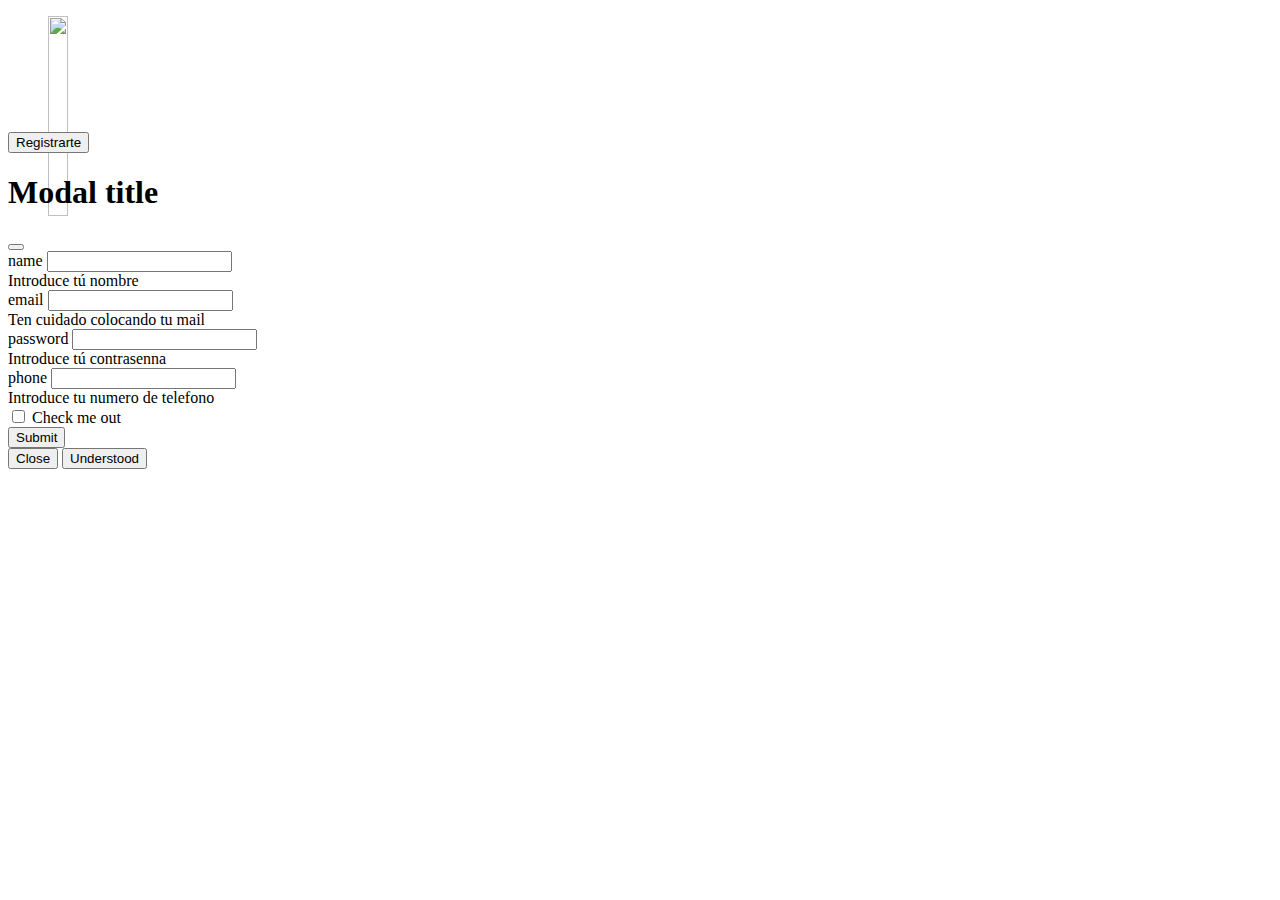
==== class1/index.html @ 3b1abec1 "add index.html, add objetos.js, add page an  form using javascript" ====
<!doctype html>
<html lang="en">

<head>
  <title>Title</title>
  <!-- Required meta tags -->
  <meta charset="utf-8">
  <meta name="viewport" content="width=device-width, initial-scale=1, shrink-to-fit=no">

  <!-- Bootstrap CSS v5.2.1 -->
  <link href="https://cdn.jsdelivr.net/npm/bootstrap@5.2.1/dist/css/bootstrap.min.css" rel="stylesheet"
    integrity="sha384-iYQeCzEYFbKjA/T2uDLTpkwGzCiq6soy8tYaI1GyVh/UjpbCx/TYkiZhlZB6+fzT" crossorigin="anonymous">

</head>
<body>
  <header>
    <!-- place navbar here -->
  </header>
  <main>

  </main>
  <footer>
    <!-- place footer here -->
  </footer>
  <!-- Bootstrap JavaScript Libraries -->
  <script src="https://cdn.jsdelivr.net/npm/@popperjs/core@2.11.6/dist/umd/popper.min.js"
  integrity="sha384-oBqDVmMz9ATKxIep9tiCxS/Z9fNfEXiDAYTujMAeBAsjFuCZSmKbSSUnQlmh/jp3" crossorigin="anonymous">
</script>

<script src="https://cdn.jsdelivr.net/npm/bootstrap@5.2.1/dist/js/bootstrap.min.js"
integrity="sha384-7VPbUDkoPSGFnVtYi0QogXtr74QeVeeIs99Qfg5YCF+TidwNdjvaKZX19NZ/e6oz" crossorigin="anonymous">
  </script>
<!-- Scripts de Jquery  -->
<script src="https://code.jquery.com/jquery-3.7.0.min.js"></script>
<!-- Scripts de la clase  -->
<script src="./Objetos.js"></script>
</body>

</html>
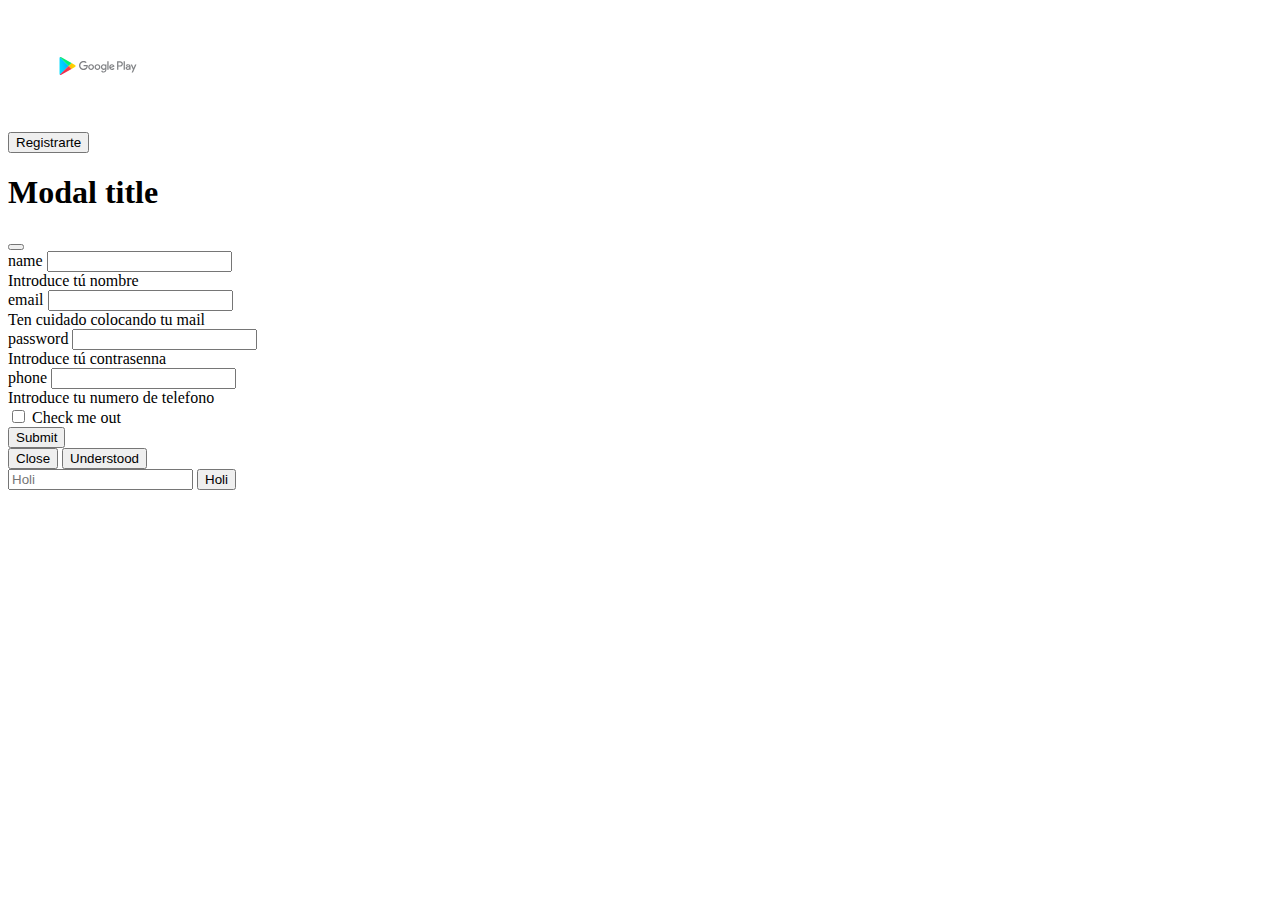
==== commit 9aa33caa: "add googleplay svg, add form for register, add header structure, add main register and welcome user" ====
--- a/class1/index.html
+++ b/class1/index.html
@@ -2,7 +2,7 @@
 <html lang="en">
 
 <head>
-  <title>Title</title>
+  <title>Rulteta Online</title>
   <!-- Required meta tags -->
   <meta charset="utf-8">
   <meta name="viewport" content="width=device-width, initial-scale=1, shrink-to-fit=no">
@@ -16,8 +16,8 @@
   <header>
     <!-- place navbar here -->
   </header>
-  <main>
-
+  <main class="container">
+   
   </main>
   <footer>
     <!-- place footer here -->
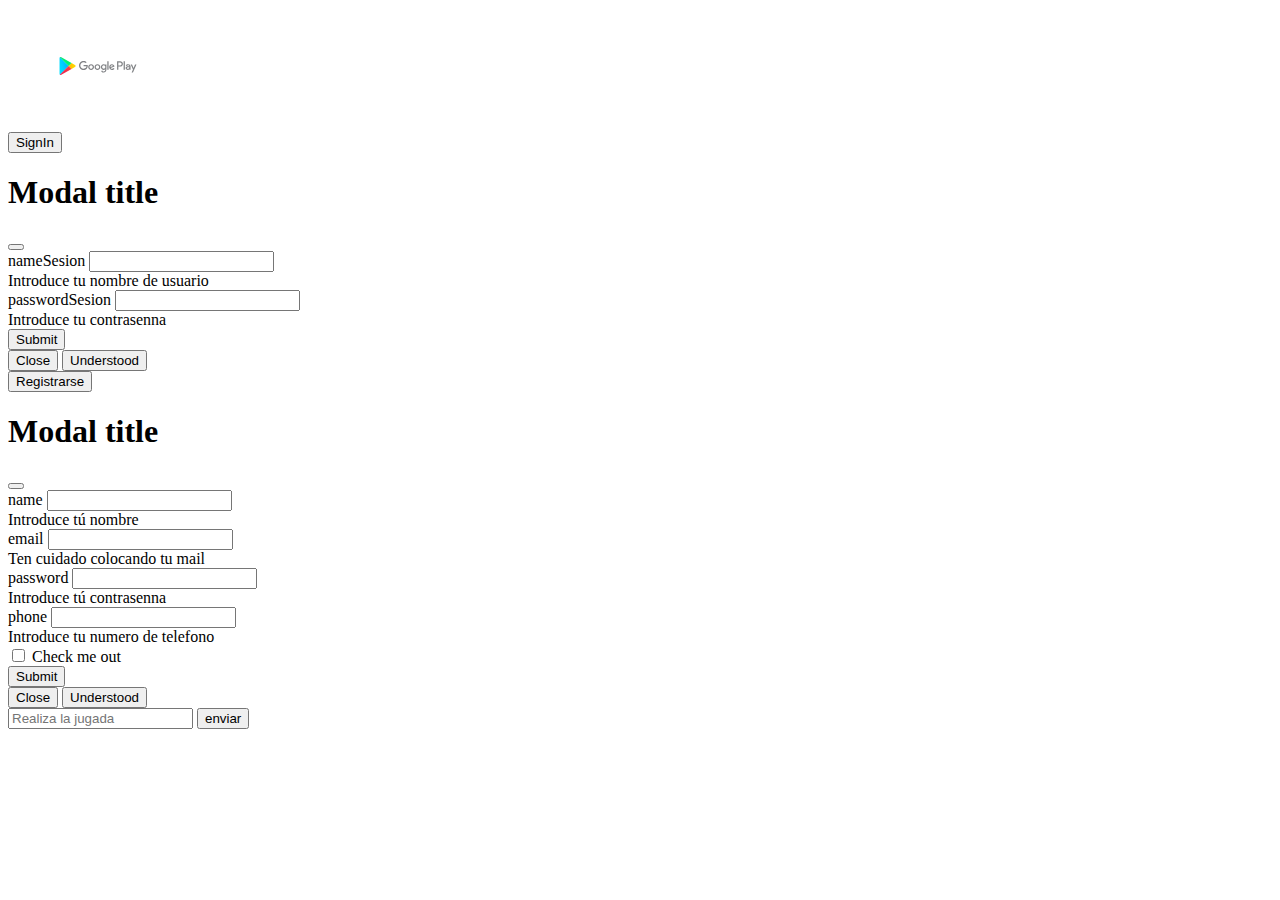
==== commit 50d4bdfe: "add pagina.js where we make structure of the pagen, add objetos.js structure of the modal register a" ====
--- a/class1/index.html
+++ b/class1/index.html
@@ -1,5 +1,5 @@
 <!doctype html>
-<html lang="en">
+<html lang="es">
 
 <head>
   <title>Rulteta Online</title>
@@ -32,6 +32,7 @@
   </script>
 <!-- Scripts de Jquery  -->
 <script src="https://code.jquery.com/jquery-3.7.0.min.js"></script>
+<script src="./pagina.js"></script>
 <!-- Scripts de la clase  -->
 <script src="./Objetos.js"></script>
 </body>
